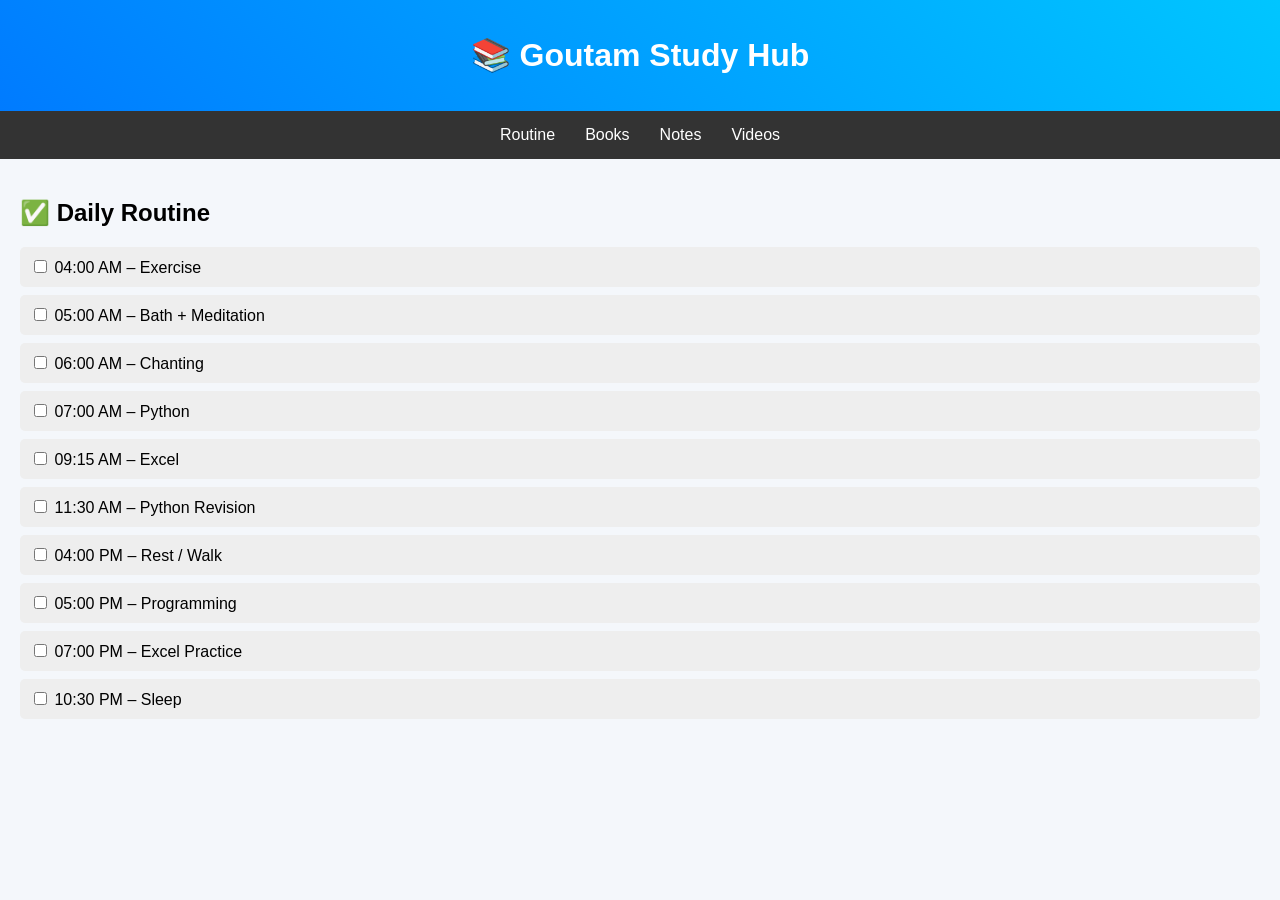
==== index.html @ 423cbae1 "Rename Index.html to index.html" ====
<!DOCTYPE html>
<html lang="en">
<head>
<meta charset="UTF-8">
<title>Goutam Study Hub</title>

<style>
body {
    font-family: Arial;
    margin: 0;
    background: #f4f7fb;
}

header {
    background: linear-gradient(45deg, #007bff, #00c6ff);
    color: white;
    padding: 15px;
    text-align: center;
}

nav {
    display: flex;
    justify-content: center;
    background: #333;
}

nav button {
    background: none;
    border: none;
    color: white;
    padding: 15px;
    cursor: pointer;
    font-size: 16px;
}

nav button:hover {
    background: #555;
}

.section {
    display: none;
    padding: 20px;
}

.active {
    display: block;
}

/* Routine */
.task {
    padding: 10px;
    margin: 8px 0;
    background: #eee;
    border-radius: 5px;
    transition: 0.3s;
}

.task.completed {
    background: #28a745;
    color: white;
    text-decoration: line-through;
}

/* Notes */
textarea {
    width: 100%;
    height: 150px;
    padding: 10px;
}

/* PDF */
embed {
    border: 2px solid #ccc;
    border-radius: 10px;
}

/* Video */
iframe {
    width: 100%;
    height: 350px;
    border-radius: 10px;
}
</style>

</head>
<body>

<header>
    <h1>📚 Goutam Study Hub</h1>
</header>

<nav>
    <button onclick="showSection('routine')">Routine</button>
    <button onclick="showSection('books')">Books</button>
    <button onclick="showSection('notes')">Notes</button>
    <button onclick="showSection('videos')">Videos</button>
</nav>

<!-- ROUTINE -->
<div id="routine" class="section active">
    <h2>✅ Daily Routine</h2>
    <div id="taskList"></div>
</div>

<!-- BOOKS -->
<div id="books" class="section">
    <h2>📖 Python Book</h2>

    <!-- IMPORTANT: same folder re pythonBOOK.pdf rakhiba -->
    <embed src="pythonBOOK2pdf.pdf" type="application/pdf" width="100%" height="600px">
</div>

<!-- NOTES -->
<div id="notes" class="section">
    <h2>📝 My Notes</h2>
    <textarea id="noteArea" placeholder="Write your notes..."></textarea>
    <br><br>
    <button onclick="saveNote()">Save Notes</button>
</div>

<!-- VIDEOS -->
<div id="videos" class="section">
    <h2>🎥 Python Video</h2>

    <!-- Your YouTube Video -->
    <iframe src="https://www.youtube.com/embed/_aWbUudZ5Yo"
        allowfullscreen>
    </iframe>
</div>

<script>

// Navigation
function showSection(id) {
    document.querySelectorAll('.section').forEach(sec => sec.classList.remove('active'));
    document.getElementById(id).classList.add('active');
}

// Routine Tasks (tumara pattern)
const tasks = [
    "04:00 AM – Exercise",
    "05:00 AM – Bath + Meditation",
    "06:00 AM – Chanting",
    "07:00 AM – Python",
    "09:15 AM – Excel",
    "11:30 AM – Python Revision",
    "04:00 PM – Rest / Walk",
    "05:00 PM – Programming",
    "07:00 PM – Excel Practice",
    "10:30 PM – Sleep"
];

const taskList = document.getElementById("taskList");

// Load saved status
let saved = JSON.parse(localStorage.getItem("routineStatus")) || [];

tasks.forEach((task, index) => {
    let div = document.createElement("div");
    div.className = "task";

    let checked = saved[index] ? "checked" : "";
    if (saved[index]) div.classList.add("completed");

    div.innerHTML = `
        <input type="checkbox" ${checked} onchange="toggleTask(${index}, this)">
        ${task}
    `;
    taskList.appendChild(div);
});

// Toggle complete
function toggleTask(index, el) {
    let parent = el.parentElement;
    parent.classList.toggle("completed");

    saved[index] = el.checked;
    localStorage.setItem("routineStatus", JSON.stringify(saved));
}

// Notes save
function saveNote() {
    localStorage.setItem("notes", document.getElementById("noteArea").value);
    alert("Notes Saved ✅");
}

// Load notes
document.getElementById("noteArea").value = localStorage.getItem("notes") || "";

</script>

</body>
</html>
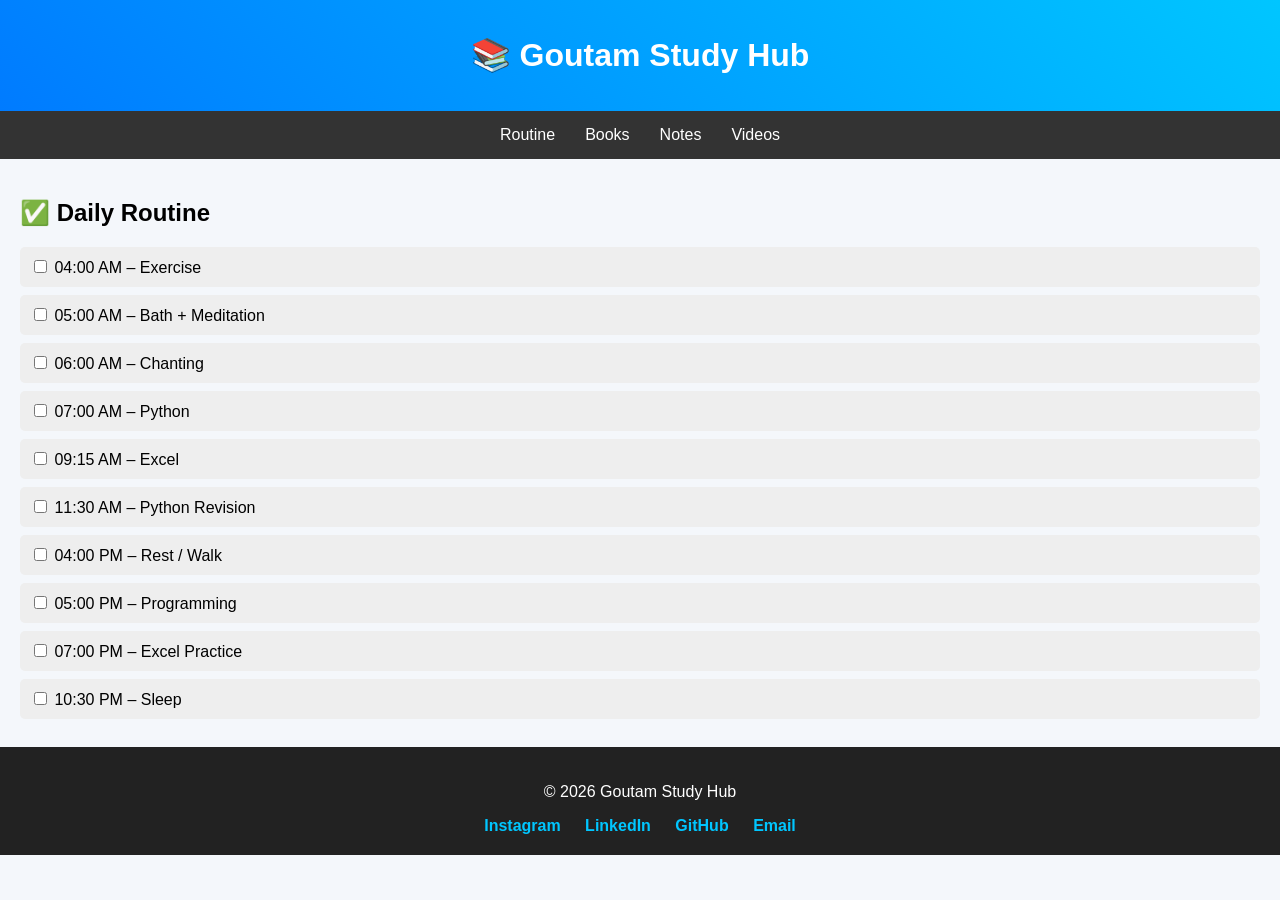
==== commit b0493778: "Add files via upload" ====
--- a/index.html
+++ b/index.html
@@ -1,6 +1,7 @@
 <!DOCTYPE html>
 <html lang="en">
 <head>
+<link rel="stylesheet" href="style.css">
 <meta charset="UTF-8">
 <title>Goutam Study Hub</title>
 
@@ -189,5 +190,20 @@
 
 </script>
 
+  
+ <footer style="text-align: center;">
+  <p>© 2026 Goutam Study Hub</p>
+  <div class="social">
+    <a href="https://www.instagram.com/divinelight_goutam?igsh=azB4a3k5MDBncTA=" target="_blank">Instagram</a>
+    <a href="https://www.linkedin.com/in/goutam-kumar-sahoo-a87946240" target="_blank">LinkedIn</a>
+    <a href="https://github.com/gksahoo2003-dev" target="_blank">GitHub</a>
+    <a href="gksahoo2003@gmail.com">Email</a>
+  </div>
+</footer>
+
+<script>
+  document.getElementById("year").innerText = new Date().getFullYear();
+</script>
+</footer>
 </body>
-</html>
+</html>
--- a/style.css
+++ b/style.css
@@ -0,0 +1,17 @@
+footer {
+  text-align: center;
+  padding: 20px;
+  background: #222;
+  color: white;
+}
+
+.social a {
+  margin: 0 10px;
+  color: #00c6ff;
+  text-decoration: none;
+  font-weight: bold;
+}
+
+.social a:hover {
+  color: #ffcc00;
+}
